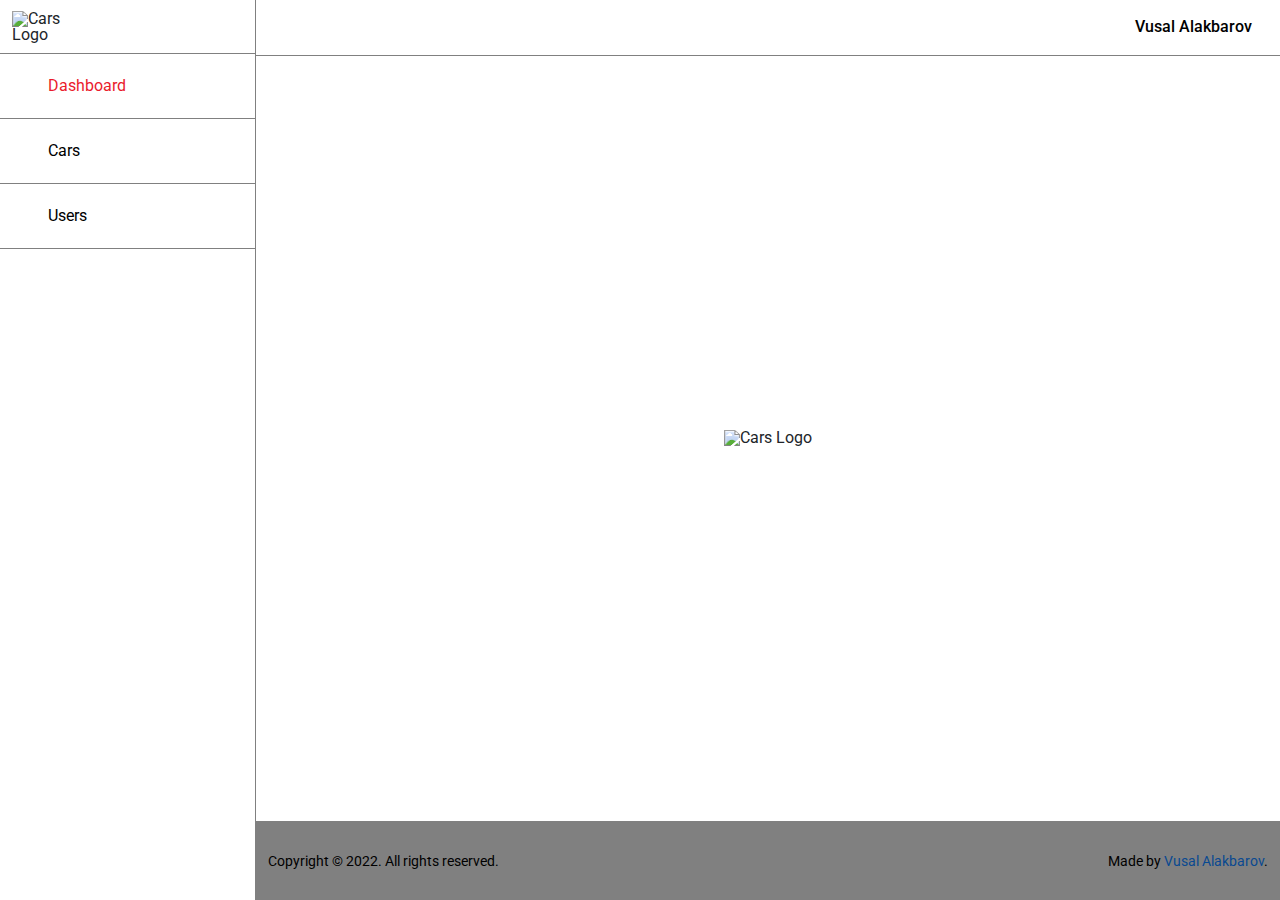
==== Manager Side/index.html @ 41a70e44 "Created Users page" ====
<!DOCTYPE html>
<html lang="en">

<head>
    <meta charset="UTF-8">
    <meta http-equiv="X-UA-Compatible" content="IE=edge">
    <meta name="viewport" content="width=device-width, initial-scale=1.0">
    <title>Cars | Dashboard</title>
    <link rel="icon" type="image/x-icon" href="./images/favicon.ico">
    <link rel="stylesheet" href="https://cdnjs.cloudflare.com/ajax/libs/font-awesome/6.1.1/css/all.min.css" integrity="sha512-KfkfwYDsLkIlwQp6LFnl8zNdLGxu9YAA1QvwINks4PhcElQSvqcyVLLD9aMhXd13uQjoXtEKNosOWaZqXgel0g==" crossorigin="anonymous" referrerpolicy="no-referrer" />
    <link rel="stylesheet" href="https://cdn.jsdelivr.net/npm/bootstrap@4.3.1/dist/css/bootstrap.min.css" integrity="sha384-ggOyR0iXCbMQv3Xipma34MD+dH/1fQ784/j6cY/iJTQUOhcWr7x9JvoRxT2MZw1T" crossorigin="anonymous">
    <link rel="stylesheet" href="./css/style.css">
</head>

<body>
    <aside>
        <div class="logo">
            <img src="images/cars-logo.png" alt="Cars Logo">
        </div>

        <nav>
            <ul>
                <li>
                    <a href="index.html" class="active"><label><i class="fas fa-home"></i></label>Dashboard</a>
                </li>
                <li>
                    <a href="cars.html"><label><i class="fa-solid fa-car"></i></label>Cars</a>
                </li>
                <li>
                    <a href="users.html"><label><i class="fa-solid fa-user"></i></label>Users</a>
                </li>
            </ul>
        </nav>
    </aside>

    <main>
        <header>
            <div class="right-side">
                <div class="admin">
                    <div class="name">
                        <p>
                            Vusal Alakbarov
                        </p>
                    </div>
            </div>
        </header>

        <section>
            <div class="gif">
                <img src="images/cars-logo.png" alt="Cars Logo">
            </div>
        </section>

        <footer>
            <p class="copyright">
                Copyright &copy; 2022. All rights reserved.
            </p>

            <p class="made-by">
                Made by <a href="#">Vusal Alakbarov</a>.
            </p>
        </footer>
    </main>
</body>

</html>
</body>

</html>
---- Manager Side/css/style.css ----
@import url("https://fonts.googleapis.com/css2?family=Roboto:wght@400;500;700&display=swap");
* {
  -webkit-box-sizing: border-box;
          box-sizing: border-box;
}

html, body, div, span, applet, object, iframe,
h1, h2, h3, h4, h5, h6, p, blockquote, pre,
a, abbr, acronym, address, big, cite, code,
del, dfn, img, ins, kbd, q, s, samp,
small, strike, sub, sup, tt, var,
dl, dt, dd, ol, ul, li,
fieldset, form, label, legend, input, select, textarea, button,
table, caption, tbody, tfoot, thead, tr, th, td,
article, aside, canvas, details, embed,
figure, figcaption, footer, header, hgroup,
menu, nav, output, ruby, section, summary,
time, mark, audio, video {
  margin: 0;
  padding: 0;
  border: 0;
  font-size: 100%;
  font: inherit;
  vertical-align: baseline;
}

article, aside, details, figcaption, figure,
footer, header, hgroup, menu, nav, section {
  display: block;
}

body {
  line-height: 1;
}

ol, ul {
  list-style: none;
}

blockquote, q {
  quotes: none;
}

blockquote:before, blockquote:after,
q:before, q:after {
  content: '';
  content: none;
}

table {
  border-collapse: collapse;
  border-spacing: 0;
}

a {
  text-decoration: none;
}

img {
  border: 0;
}

:focus {
  outline: 0;
}

.clear {
  clear: both;
}

body {
  font-family: 'Roboto', sans-serif;
  display: -webkit-box;
  display: -ms-flexbox;
  display: flex;
  height: 100%;
  overflow: hidden;
}

body aside {
  width: 320px;
  border-right: 1px solid grey;
}

body aside .logo {
  height: 54px;
  display: -webkit-box;
  display: -ms-flexbox;
  display: flex;
  -webkit-box-pack: start;
      -ms-flex-pack: start;
          justify-content: flex-start;
  -webkit-box-align: center;
      -ms-flex-align: center;
          align-items: center;
  padding: 12px;
  border-bottom: 1px solid grey;
  position: -webkit-sticky;
  position: sticky;
  top: 0;
  z-index: 1;
  background: #fff;
}

body aside .logo img {
  width: 58px;
}

body aside nav ul li a {
  width: 100%;
  font-size: 16px;
  padding: 16px 12px;
  color: #000;
  border-bottom: 1px solid gray;
  -webkit-transition: 200ms all ease-in;
  transition: 200ms all ease-in;
  display: -webkit-box;
  display: -ms-flexbox;
  display: flex;
  -webkit-box-pack: left;
      -ms-flex-pack: left;
          justify-content: left;
  -webkit-box-align: center;
      -ms-flex-align: center;
          align-items: center;
}

body aside nav ul li a.active, body aside nav ul li a:hover {
  color: #ea1b2d;
}

body aside nav ul li a label {
  width: 32px;
  height: 32px;
  border-radius: 50%;
  display: -webkit-box;
  display: -ms-flexbox;
  display: flex;
  -webkit-box-pack: center;
      -ms-flex-pack: center;
          justify-content: center;
  -webkit-box-align: center;
      -ms-flex-align: center;
          align-items: center;
  margin-right: 4px;
}

body main {
  width: 100%;
  height: 100vh;
  display: -webkit-box;
  display: -ms-flexbox;
  display: flex;
  -webkit-box-orient: vertical;
  -webkit-box-direction: normal;
      -ms-flex-direction: column;
          flex-direction: column;
  -webkit-box-pack: justify;
      -ms-flex-pack: justify;
          justify-content: space-between;
}

body main header {
  height: 60px;
  border-bottom: 1px solid grey;
  display: -webkit-box;
  display: -ms-flexbox;
  display: flex;
  -webkit-box-pack: justify;
      -ms-flex-pack: justify;
          justify-content: space-between;
  -webkit-box-align: center;
      -ms-flex-align: center;
          align-items: center;
  padding: 16px 12px;
  color: #000;
  position: -webkit-sticky;
  position: sticky;
  top: 0;
  z-index: 1;
  background: #fff;
}

body main header .right-side {
  display: -webkit-box;
  display: -ms-flexbox;
  display: flex;
  -webkit-box-pack: justify;
      -ms-flex-pack: justify;
          justify-content: space-between;
  -webkit-box-align: center;
      -ms-flex-align: center;
          align-items: center;
  margin-left: auto;
}

body main header .right-side .admin {
  display: -webkit-box;
  display: -ms-flexbox;
  display: flex;
  -webkit-box-pack: center;
      -ms-flex-pack: center;
          justify-content: center;
  -webkit-box-align: center;
      -ms-flex-align: center;
          align-items: center;
  margin-left: 16px;
}

body main header .right-side .admin .name {
  margin-right: 16px;
}

body main header .right-side .admin .name p {
  font-weight: 500;
}

body main section {
  height: 100%;
  overflow: auto;
  padding: 16px;
}

body main section .gif {
  height: 100%;
  display: -webkit-box;
  display: -ms-flexbox;
  display: flex;
  -webkit-box-pack: center;
      -ms-flex-pack: center;
          justify-content: center;
  -webkit-box-align: center;
      -ms-flex-align: center;
          align-items: center;
  background: #fff;
}

body main section.users table {
  width: 100%;
}

body main section.users table thead tr th, body main section.users table tbody tr th {
  font-weight: bold;
}

body main section.users table thead tr th, body main section.users table thead tr td, body main section.users table tbody tr th, body main section.users table tbody tr td {
  padding: 4px 8px;
}

body main section.users table thead tr th input, body main section.users table thead tr td input, body main section.users table tbody tr th input, body main section.users table tbody tr td input {
  border: 1px solid #000;
  padding: 2px 4px;
}

body main footer {
  display: -webkit-box;
  display: -ms-flexbox;
  display: flex;
  -webkit-box-pack: justify;
      -ms-flex-pack: justify;
          justify-content: space-between;
  -webkit-box-align: center;
      -ms-flex-align: center;
          align-items: center;
  padding: 32px 12px;
  background: gray;
  color: #000;
  border-top: 1px solid grey;
  position: -webkit-sticky;
  position: sticky;
  bottom: 0;
  z-index: 1;
}

body main footer p {
  font-size: 14px;
}

body main footer p a {
  color: #094991;
}

body main footer p a:hover {
  text-decoration: underline;
}
/*# sourceMappingURL=style.css.map */
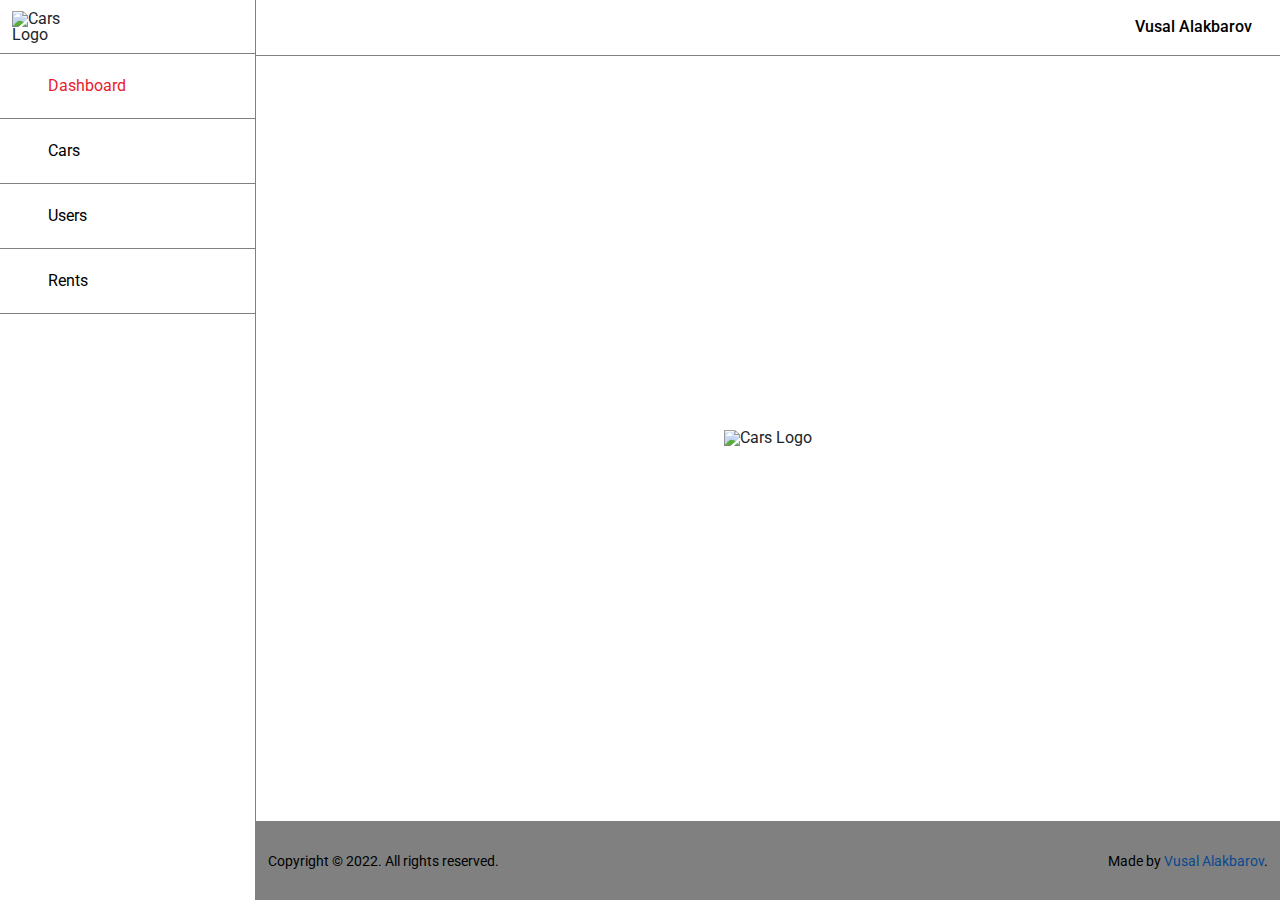
==== commit edeafc8b: "Created Rents page" ====
--- a/Manager Side/index.html
+++ b/Manager Side/index.html
@@ -29,6 +29,9 @@
                 <li>
                     <a href="users.html"><label><i class="fa-solid fa-user"></i></label>Users</a>
                 </li>
+                <li>
+                    <a href="rent.html"><label><i class="fa-solid fa-arrow-right-arrow-left"></i></label>Rents</a>
+                </li>
             </ul>
         </nav>
     </aside>
@@ -41,6 +44,9 @@
                         <p>
                             Vusal Alakbarov
                         </p>
+                    </div>
+                    <div class="log-out">
+                        <a href="log-in.html"><i class="fa-solid fa-arrow-right-from-bracket"></i></a>
                     </div>
             </div>
         </header>
--- a/Manager Side/css/style.css
+++ b/Manager Side/css/style.css
@@ -160,6 +160,65 @@
           justify-content: space-between;
 }
 
+body main.manager-log-in {
+  display: -webkit-box;
+  display: -ms-flexbox;
+  display: flex;
+  -webkit-box-pack: center;
+      -ms-flex-pack: center;
+          justify-content: center;
+  -webkit-box-align: center;
+      -ms-flex-align: center;
+          align-items: center;
+}
+
+body main.manager-log-in form {
+  display: -webkit-box;
+  display: -ms-flexbox;
+  display: flex;
+  -webkit-box-orient: vertical;
+  -webkit-box-direction: normal;
+      -ms-flex-direction: column;
+          flex-direction: column;
+  -webkit-box-pack: center;
+      -ms-flex-pack: center;
+          justify-content: center;
+  -webkit-box-align: center;
+      -ms-flex-align: center;
+          align-items: center;
+}
+
+body main.manager-log-in form h1 {
+  font-weight: bold;
+  font-size: 32px;
+  text-align: center;
+  margin-bottom: 16px;
+  color: #ea1b2d;
+}
+
+body main.manager-log-in form input {
+  border: 1px solid #000;
+  padding: 12px 24px;
+  margin-bottom: 8px;
+}
+
+body main.manager-log-in form a {
+  display: -webkit-box;
+  display: -ms-flexbox;
+  display: flex;
+  -webkit-box-pack: center;
+      -ms-flex-pack: center;
+          justify-content: center;
+  -webkit-box-align: center;
+      -ms-flex-align: center;
+          align-items: center;
+  padding: 8px 16px;
+  width: 100%;
+  background: #ea1b2d;
+  color: #fff;
+  font-size: 18px;
+}
+
 body main header {
   height: 60px;
   border-bottom: 1px solid grey;
@@ -181,6 +240,10 @@
   background: #fff;
 }
 
+body main header .log-out i {
+  color: #ea1b2d;
+}
+
 body main header .right-side {
   display: -webkit-box;
   display: -ms-flexbox;
@@ -235,19 +298,20 @@
   background: #fff;
 }
 
-body main section.users table {
-  width: 100%;
-}
-
-body main section.users table thead tr th, body main section.users table tbody tr th {
+body main section.users table, body main section.cars table, body main section.rents table {
+  width: 100%;
+}
+
+body main section.users table thead tr th, body main section.users table tbody tr th, body main section.cars table thead tr th, body main section.cars table tbody tr th, body main section.rents table thead tr th, body main section.rents table tbody tr th {
   font-weight: bold;
 }
 
-body main section.users table thead tr th, body main section.users table thead tr td, body main section.users table tbody tr th, body main section.users table tbody tr td {
+body main section.users table thead tr th, body main section.users table thead tr td, body main section.users table tbody tr th, body main section.users table tbody tr td, body main section.cars table thead tr th, body main section.cars table thead tr td, body main section.cars table tbody tr th, body main section.cars table tbody tr td, body main section.rents table thead tr th, body main section.rents table thead tr td, body main section.rents table tbody tr th, body main section.rents table tbody tr td {
   padding: 4px 8px;
 }
 
-body main section.users table thead tr th input, body main section.users table thead tr td input, body main section.users table tbody tr th input, body main section.users table tbody tr td input {
+body main section.users table thead tr th input, body main section.users table thead tr th select, body main section.users table thead tr td input, body main section.users table thead tr td select, body main section.users table tbody tr th input, body main section.users table tbody tr th select, body main section.users table tbody tr td input, body main section.users table tbody tr td select, body main section.cars table thead tr th input, body main section.cars table thead tr th select, body main section.cars table thead tr td input, body main section.cars table thead tr td select, body main section.cars table tbody tr th input, body main section.cars table tbody tr th select, body main section.cars table tbody tr td input, body main section.cars table tbody tr td select, body main section.rents table thead tr th input, body main section.rents table thead tr th select, body main section.rents table thead tr td input, body main section.rents table thead tr td select, body main section.rents table tbody tr th input, body main section.rents table tbody tr th select, body main section.rents table tbody tr td input, body main section.rents table tbody tr td select {
+  width: 100%;
   border: 1px solid #000;
   padding: 2px 4px;
 }
